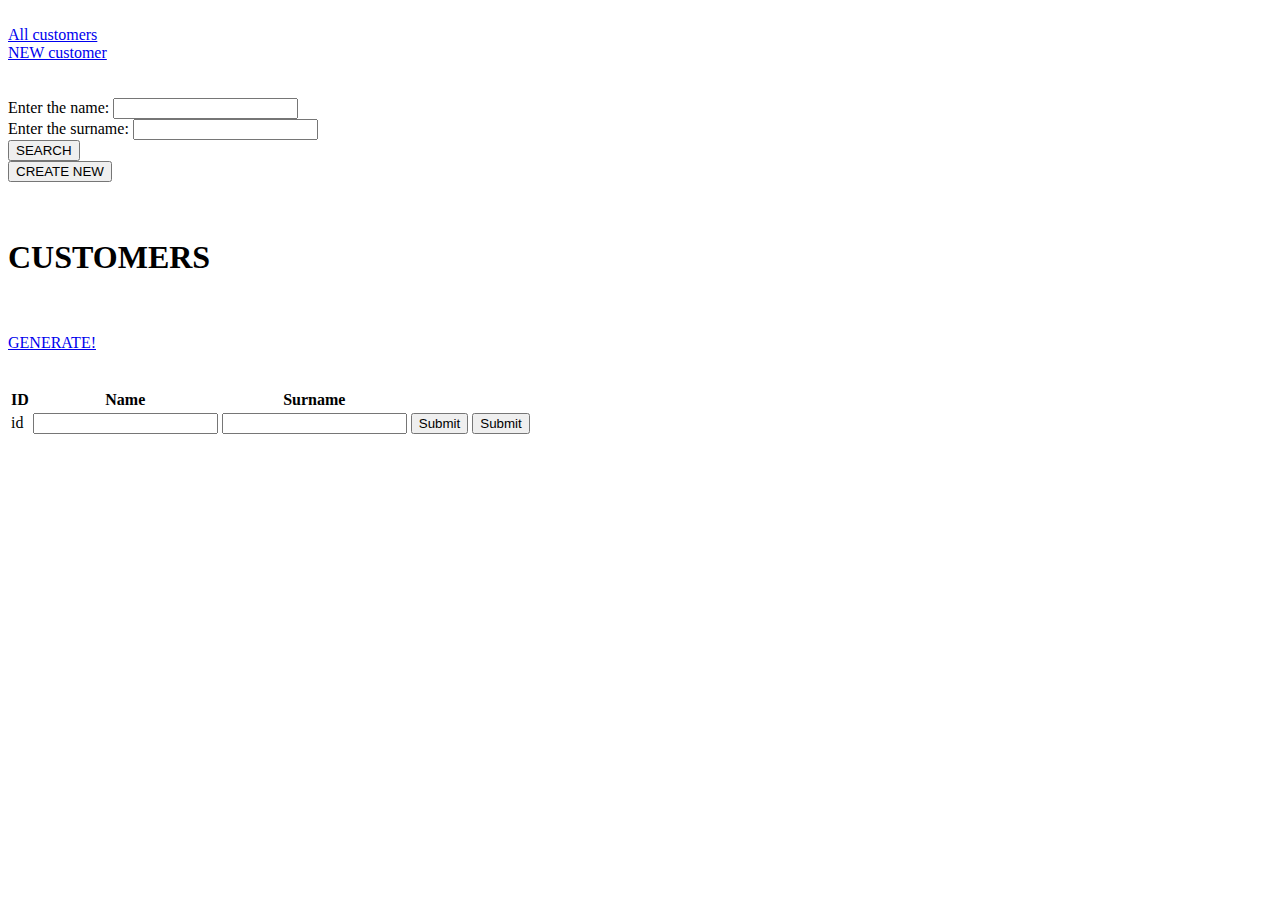
==== target/default_crud/WEB-INF/views/customer/index.html @ ff4dd9d4 "started(as is)" ====
<!DOCTYPE html>
<html lang="en" xmlns:th="http://thymeleaf.org" >
<head>
    <meta charset="UTF-8">
    <title>All clients</title>
</head>
<body>
<br>

<a href="/customer">All customers</a><br>
<a href="/customer/new">NEW customer</a><br>
<br><br>

<form action="#" th:object="${customer}">

    <label for="name">Enter the name: </label>
    <input type="text" th:field="*{name}" id="name"/>
    <br/>
    <label for="surname">Enter the surname: </label>
    <input type="text" th:field="*{surname}" id="surname"/>
    <br/>
    <input type="submit" value="SEARCH" th:formmethod="GET" th:formaction="@{/customer/searching}">
    <br/>
    <input type="submit" value="CREATE NEW" th:formmethod="POST" th:formaction="@{/customer}">
</form>

<br><br>
<h1>CUSTOMERS</h1>
<br><br>
<a href="/customer/generate">GENERATE!</a>
<br><br><br>


<table>
    <thead>
        <tr>
            <th class="column-title">ID</th>
            <th class="column-title">Name</th>
            <th class="column-title">Surname</th>
        </tr>
    </thead>
    <tbody>
        <tr th:each="customer: ${customerList}" th:href="@{/customer/{id}(id=${customer.getId()})}">
            <form action="#" th:object="${customer}">
            <td th:text="${customer.id}">id</td>
            <td><input type="text" th:value="${customer.name}" id="name"/></td>
            <td><input type="text" th:value="${customer.surname}" id="surname"/></td>
            <td>
                <input type="submit" th:value="${'SAVE CHANGES'}" th:formmethod="POST"
                        th:formaction="@{/customer/{id}(id=${customer.getId()})}"/>
            </td>
            <td>
                <input type="submit" th:value="${'DELETE CUSTOMER'}"  th:formmethod="GET"
                        th:formaction="@{/customer/remove/{id}(id=${customer.getId()})}"/>
            </td>
            </form>
        </tr>
    </tbody>
</table>


</body>
</html>
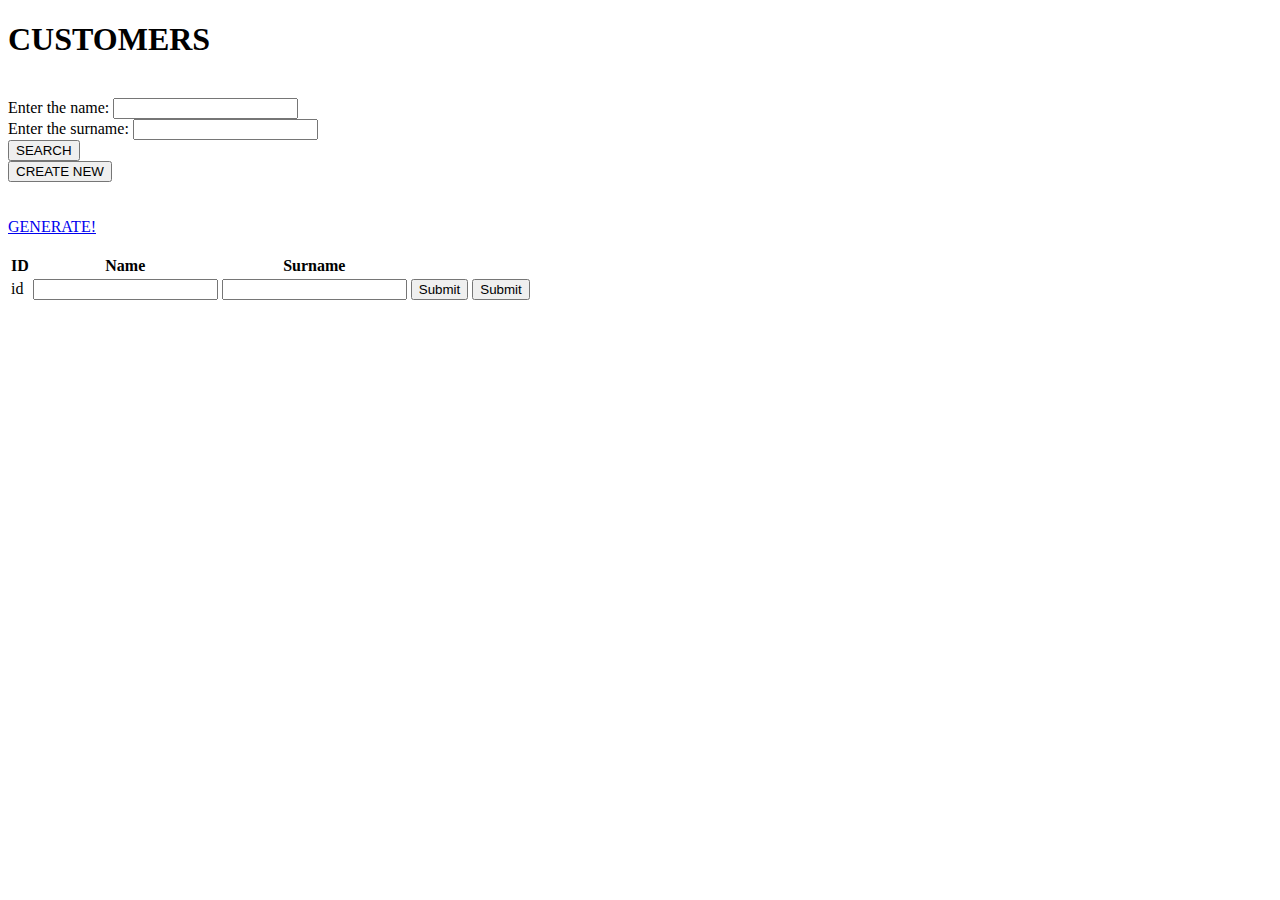
==== commit a72b9b39: "fixin customer list operations + cosmetics of index" ====
--- a/target/default_crud/WEB-INF/views/customer/index.html
+++ b/target/default_crud/WEB-INF/views/customer/index.html
@@ -5,12 +5,9 @@
     <title>All clients</title>
 </head>
 <body>
+
+<h1>CUSTOMERS</h1>
 <br>
-
-<a href="/customer">All customers</a><br>
-<a href="/customer/new">NEW customer</a><br>
-<br><br>
-
 <form action="#" th:object="${customer}">
 
     <label for="name">Enter the name: </label>
@@ -25,11 +22,9 @@
 </form>
 
 <br><br>
-<h1>CUSTOMERS</h1>
+
+<a href="/customer/generate">GENERATE!</a>
 <br><br>
-<a href="/customer/generate">GENERATE!</a>
-<br><br><br>
-
 
 <table>
     <thead>
@@ -40,13 +35,13 @@
         </tr>
     </thead>
     <tbody>
-        <tr th:each="customer: ${customerList}" th:href="@{/customer/{id}(id=${customer.getId()})}">
-            <form action="#" th:object="${customer}">
+        <tr th:each="customer: ${customerList}">
+            <form action="#" th:method="POST">
             <td th:text="${customer.id}">id</td>
-            <td><input type="text" th:value="${customer.name}" id="name"/></td>
-            <td><input type="text" th:value="${customer.surname}" id="surname"/></td>
+            <td><input type="text" th:value="${customer.name}" id="name" name ="name"/></td>
+            <td><input type="text" th:value="${customer.surname}" id="surname" name="surname"/></td>
             <td>
-                <input type="submit" th:value="${'SAVE CHANGES'}" th:formmethod="POST"
+                <input type="submit" th:value="${'SAVE CHANGES'}"
                         th:formaction="@{/customer/{id}(id=${customer.getId()})}"/>
             </td>
             <td>
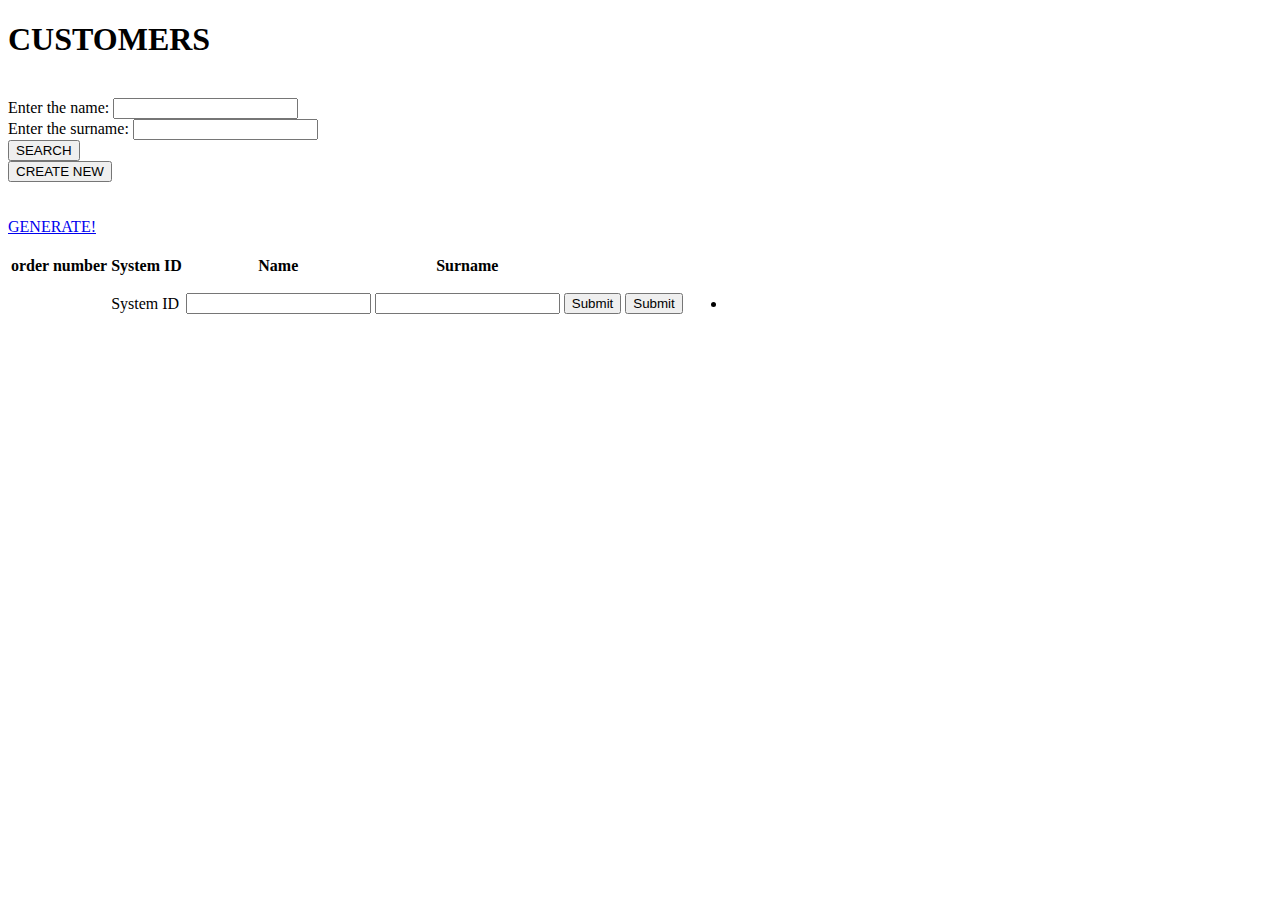
==== commit 4e59dc76: "editable table" ====
--- a/target/default_crud/WEB-INF/views/customer/index.html
+++ b/target/default_crud/WEB-INF/views/customer/index.html
@@ -1,5 +1,5 @@
 <!DOCTYPE html>
-<html lang="en" xmlns:th="http://thymeleaf.org" >
+<html lang="en" xmlns:th="http://thymeleaf.org">
 <head>
     <meta charset="UTF-8">
     <title>All clients</title>
@@ -11,10 +11,10 @@
 <form action="#" th:object="${customer}">
 
     <label for="name">Enter the name: </label>
-    <input type="text" th:field="*{name}" id="name"/>
+    <input th:field="*{name}" />
     <br/>
     <label for="surname">Enter the surname: </label>
-    <input type="text" th:field="*{surname}" id="surname"/>
+    <input type="text" th:field="*{surname}"/>
     <br/>
     <input type="submit" value="SEARCH" th:formmethod="GET" th:formaction="@{/customer/searching}">
     <br/>
@@ -28,28 +28,39 @@
 
 <table>
     <thead>
-        <tr>
-            <th class="column-title">ID</th>
-            <th class="column-title">Name</th>
-            <th class="column-title">Surname</th>
-        </tr>
+    <tr>
+        <th class="column-title">order number</th>
+        <th class="column-title">System ID</th>
+        <th class="column-title">Name</th>
+        <th class="column-title">Surname</th>
+    </tr>
     </thead>
     <tbody>
-        <tr th:each="customer: ${customerList}">
-            <form action="#" th:method="POST">
-            <td th:text="${customer.id}">id</td>
-            <td><input type="text" th:value="${customer.name}" id="name" name ="name"/></td>
-            <td><input type="text" th:value="${customer.surname}" id="surname" name="surname"/></td>
+    <tr th:each="customer, rowNumber : ${customerList}">
+        <form action="#" th:method="POST">
+            <td th:text=${rowNumber.count}></td>
+            <td th:text="${customer.id}">System ID</td>
+            <td>
+                <input th:value="${customer.name}" name="name" id="name" />
+            </td>
+            <td>
+                <input th:value="${customer.surname}" name="surname" id="surname" />
+            </td>
             <td>
                 <input type="submit" th:value="${'SAVE CHANGES'}"
-                        th:formaction="@{/customer/{id}(id=${customer.getId()})}"/>
+                       th:formaction="@{/customer/{id}(id=${customer.getId()})}"/>
             </td>
             <td>
-                <input type="submit" th:value="${'DELETE CUSTOMER'}"  th:formmethod="GET"
-                        th:formaction="@{/customer/remove/{id}(id=${customer.getId()})}"/>
+                <input type="submit" th:value="${'DELETE CUSTOMER'}" th:formmethod="GET"
+                       th:formaction="@{/customer/remove/{id}(id=${customer.getId()})}"/>
             </td>
-            </form>
-        </tr>
+            <td>
+                <ul>
+                    <li th:each="err : ${#fields.allErrors()}" th:text="${err}"></li>
+                </ul>
+            </td>
+        </form>
+    </tr>
     </tbody>
 </table>
 
